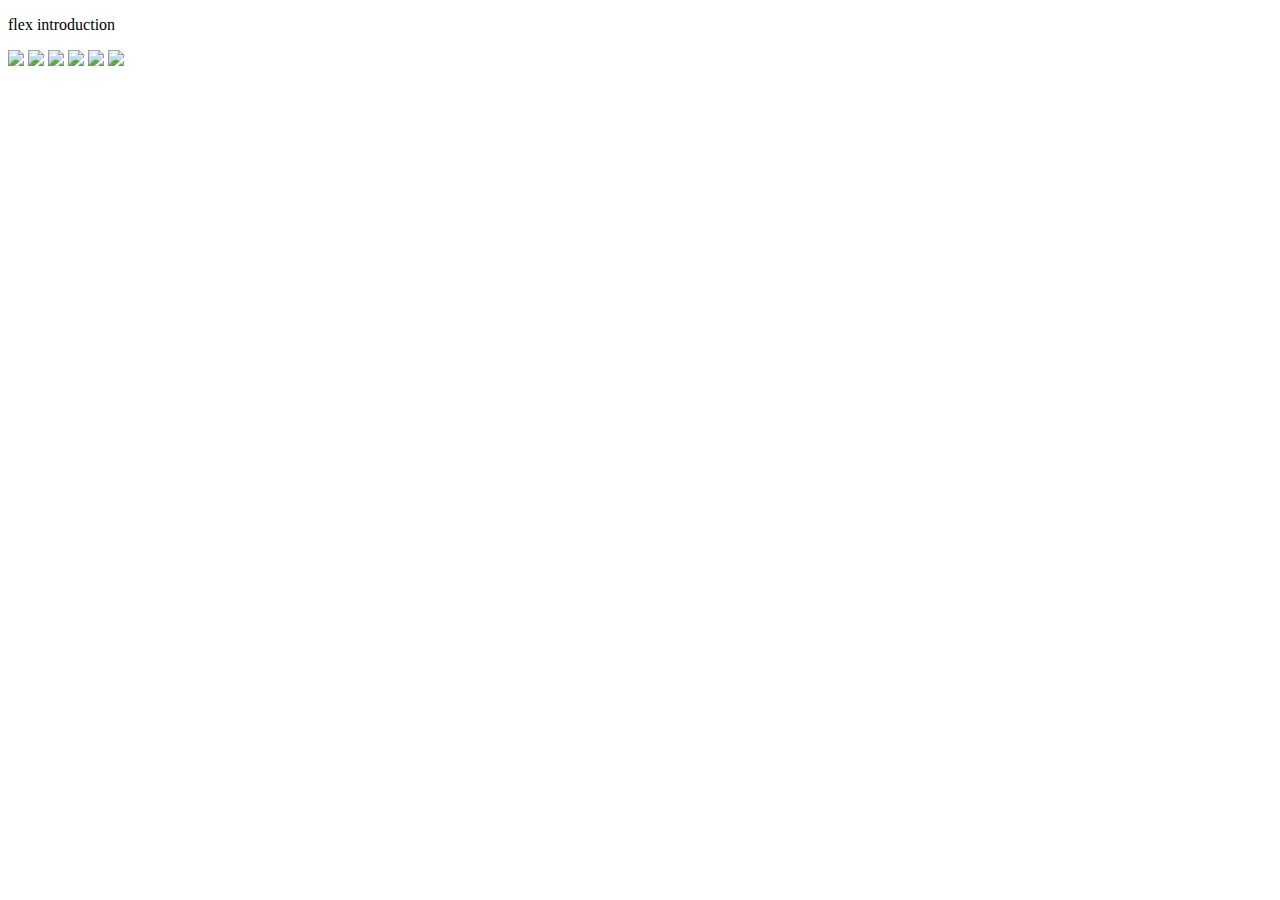
==== lab-5/index.html @ 01e207f1 "Create index.html" ====
<!DOCTYPE html>
<html>
<head>
<link rel="stylesheet" href="flex.css">

</head>
<body>
<p>flex introduction</p>
<div class="flex-container">
  <img src="koala.jpg">
  <img src="zebra.jpg">
  <img src="panda.jpg"> 
  <img src="dolphin.jpg">
  <img src="lion.jpg">
 <img src="tutr.jpg">
  
</div>



</body>
</html>
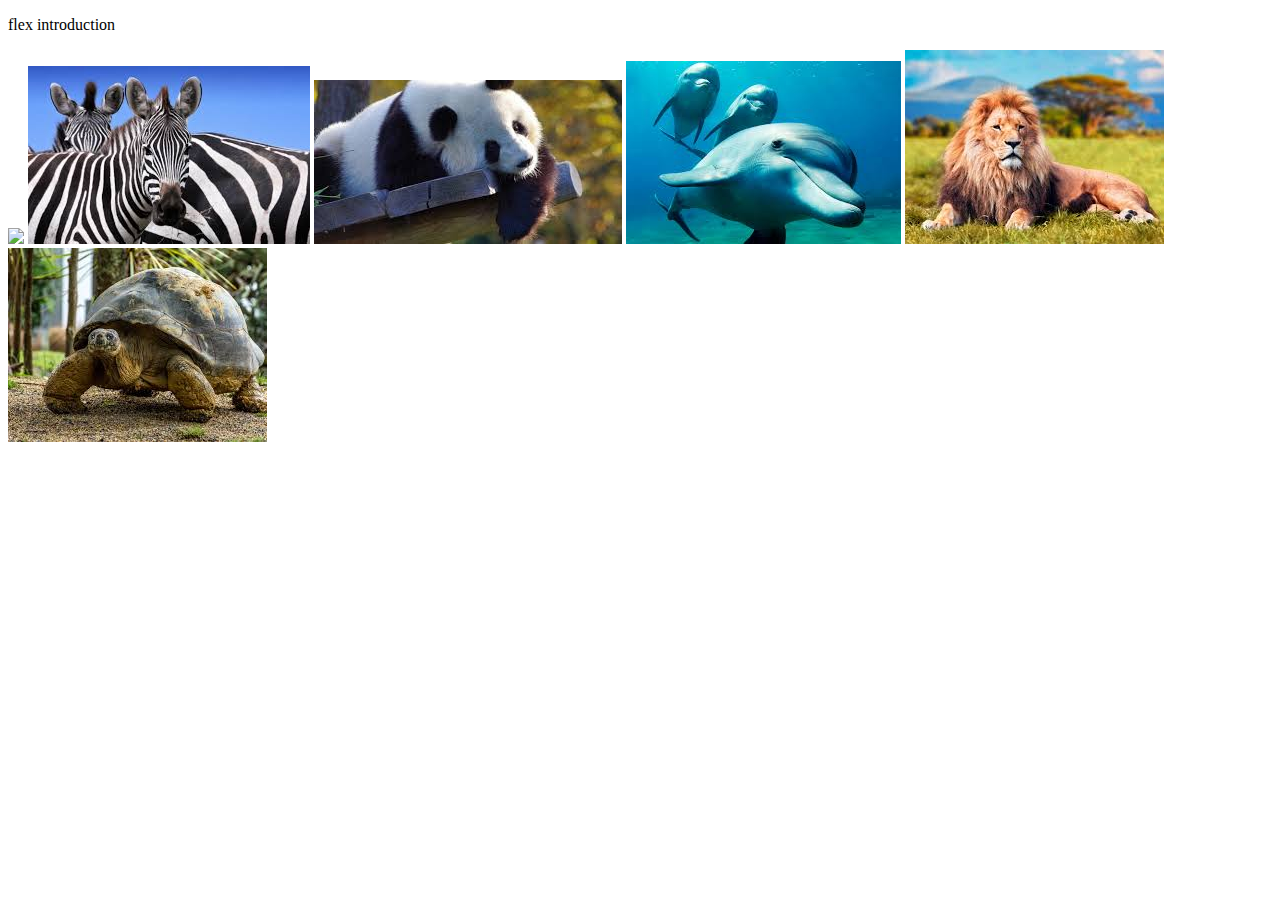
==== commit 8b5bd1ea: "Update index.html" ====
--- a/lab-5/index.html
+++ b/lab-5/index.html
@@ -8,7 +8,7 @@
 <body>
 <p>flex introduction</p>
 <div class="flex-container">
-  <img src="koala.jpg">
+  <img src="‪koala.jpg">
   <img src="zebra.jpg">
   <img src="panda.jpg"> 
   <img src="dolphin.jpg">
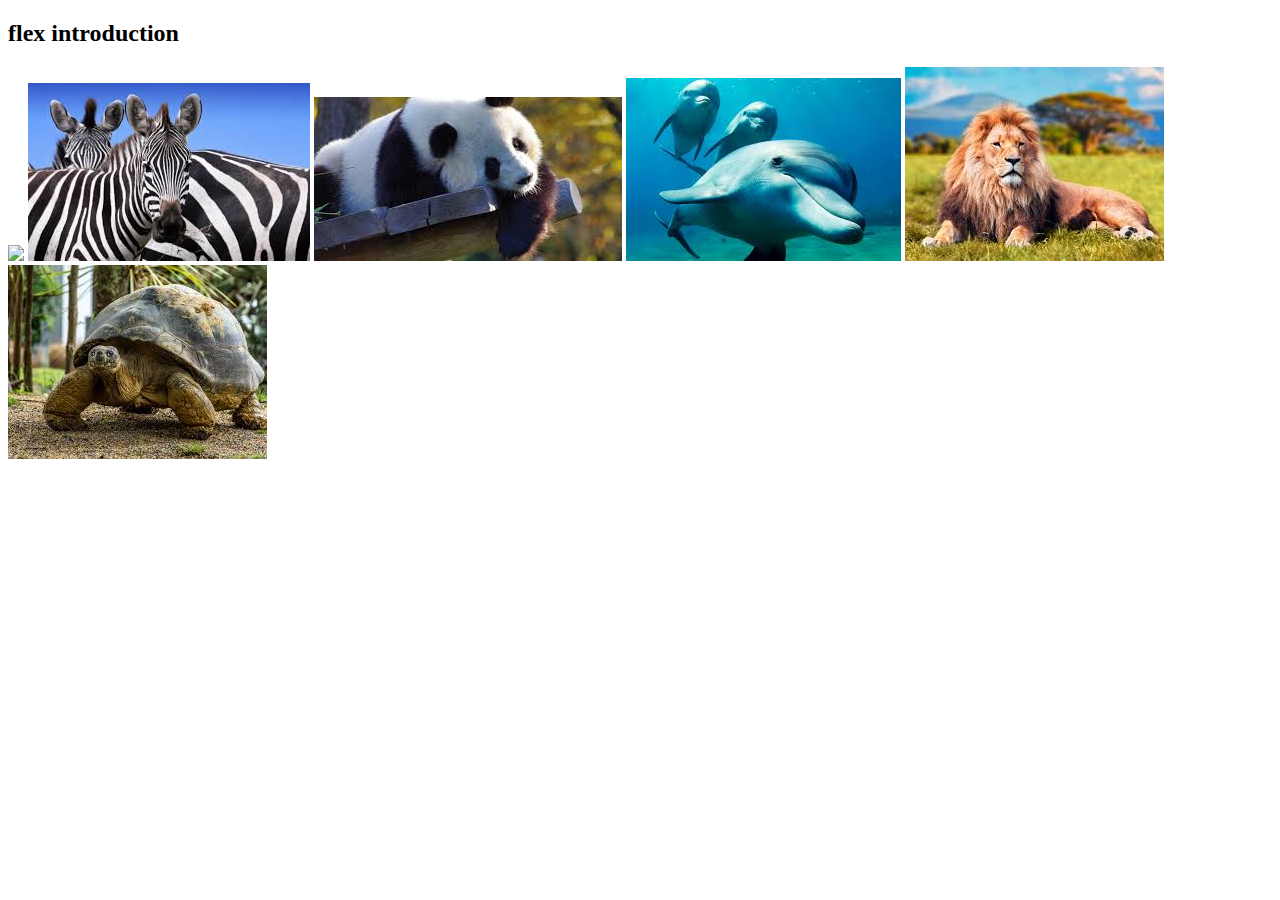
==== commit 79f644d7: "Update index.html" ====
--- a/lab-5/index.html
+++ b/lab-5/index.html
@@ -6,7 +6,7 @@
 
 </head>
 <body>
-<p>flex introduction</p>
+<h2>flex introduction</h2>
 <div class="flex-container">
   <img src="‪koala.jpg">
   <img src="zebra.jpg">
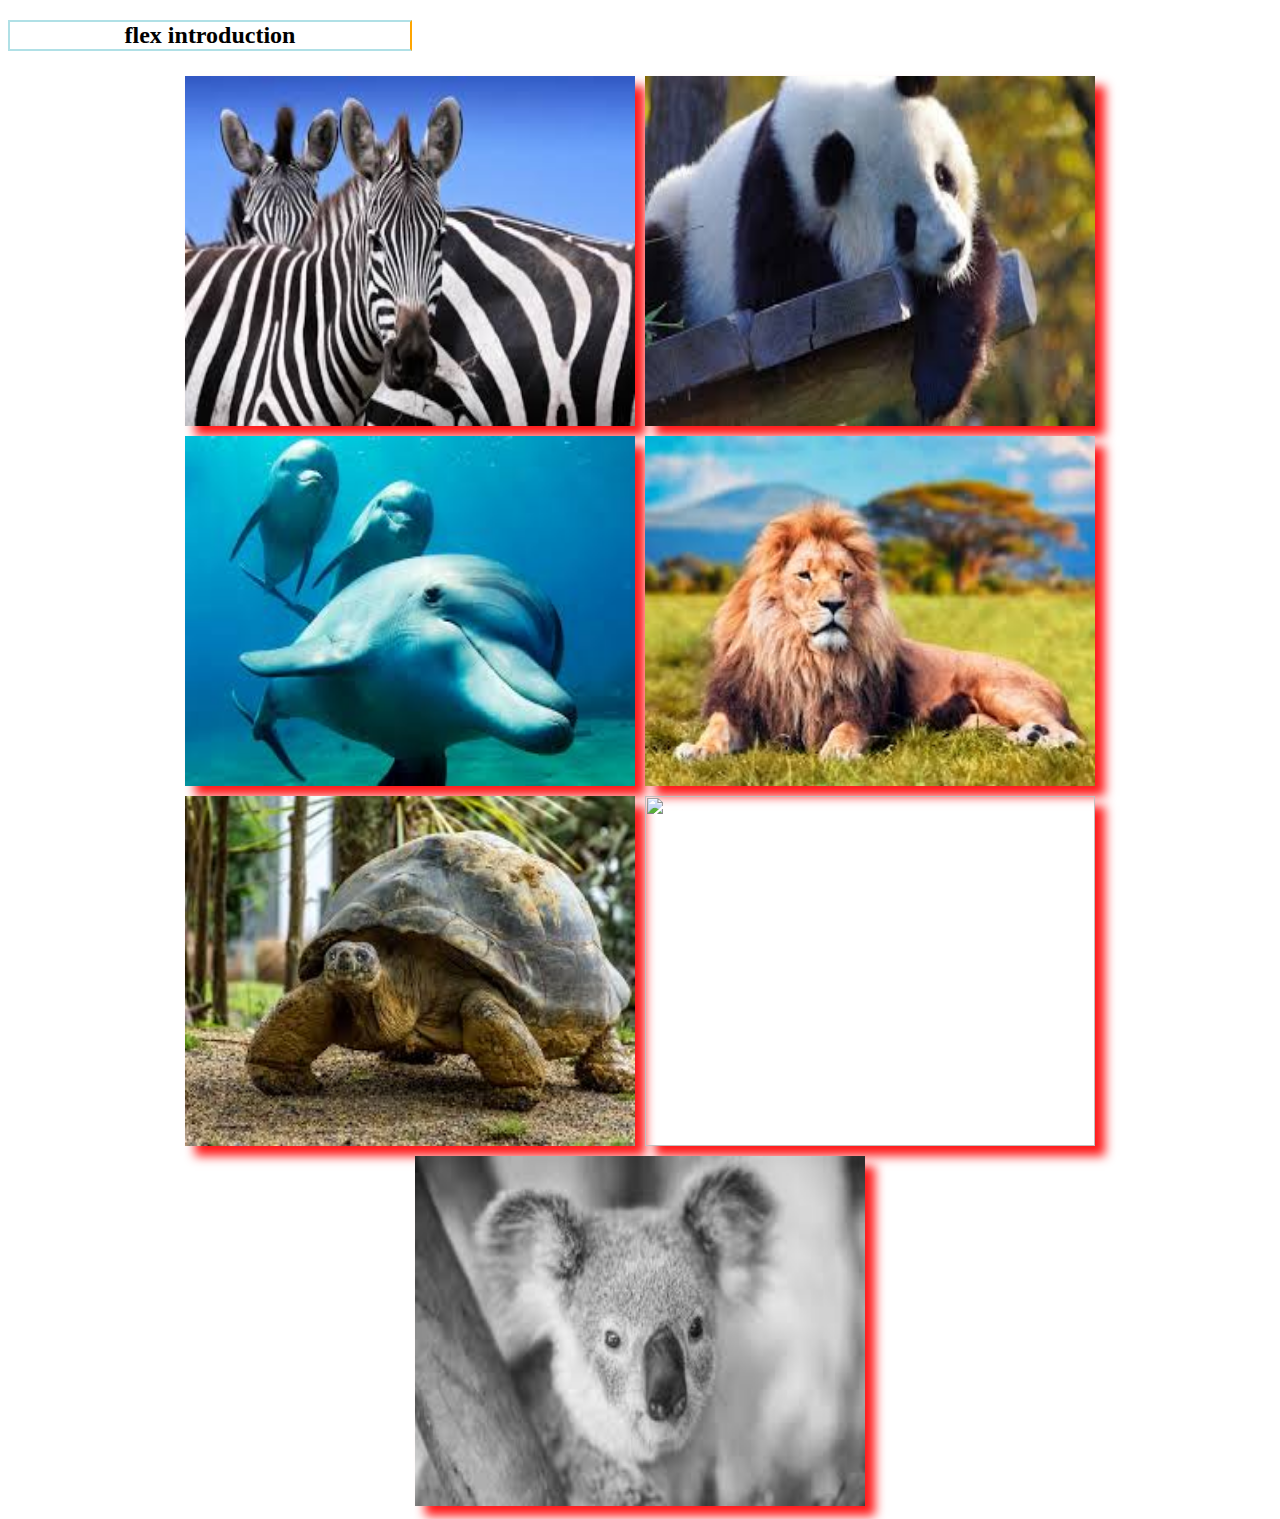
==== commit 2a21ae9e: "Update index.html" ====
--- a/lab-5/index.html
+++ b/lab-5/index.html
@@ -8,12 +8,13 @@
 <body>
 <h2>flex introduction</h2>
 <div class="flex-container">
-  <img src="‪koala.jpg">
   <img src="zebra.jpg">
   <img src="panda.jpg"> 
   <img src="dolphin.jpg">
   <img src="lion.jpg">
  <img src="tutr.jpg">
+  <img src="gir.jpg">
+  <img src="koala.jpg"/>
   
 </div>
 
--- a/lab-5/flex.css
+++ b/lab-5/flex.css
@@ -0,0 +1,24 @@
+.flex-container{
+	display: flex;
+	flex-wrap:wrap;
+	justify-content:center;
+}
+img{
+	width:450px;
+	height:350px;
+	margin:5px;
+	
+	box-shadow:10px 10px 10px #ff1a1a;
+	transition-property: opacity, left;
+  transition-duration: 3s, 5s;
+}
+img:hover{
+transform:rotate(120deg)
+}
+
+h2{
+	 border: 2px solid powderblue;
+	width:400px;
+	text-align:center;
+	
+border-right :2px solid orange;}
